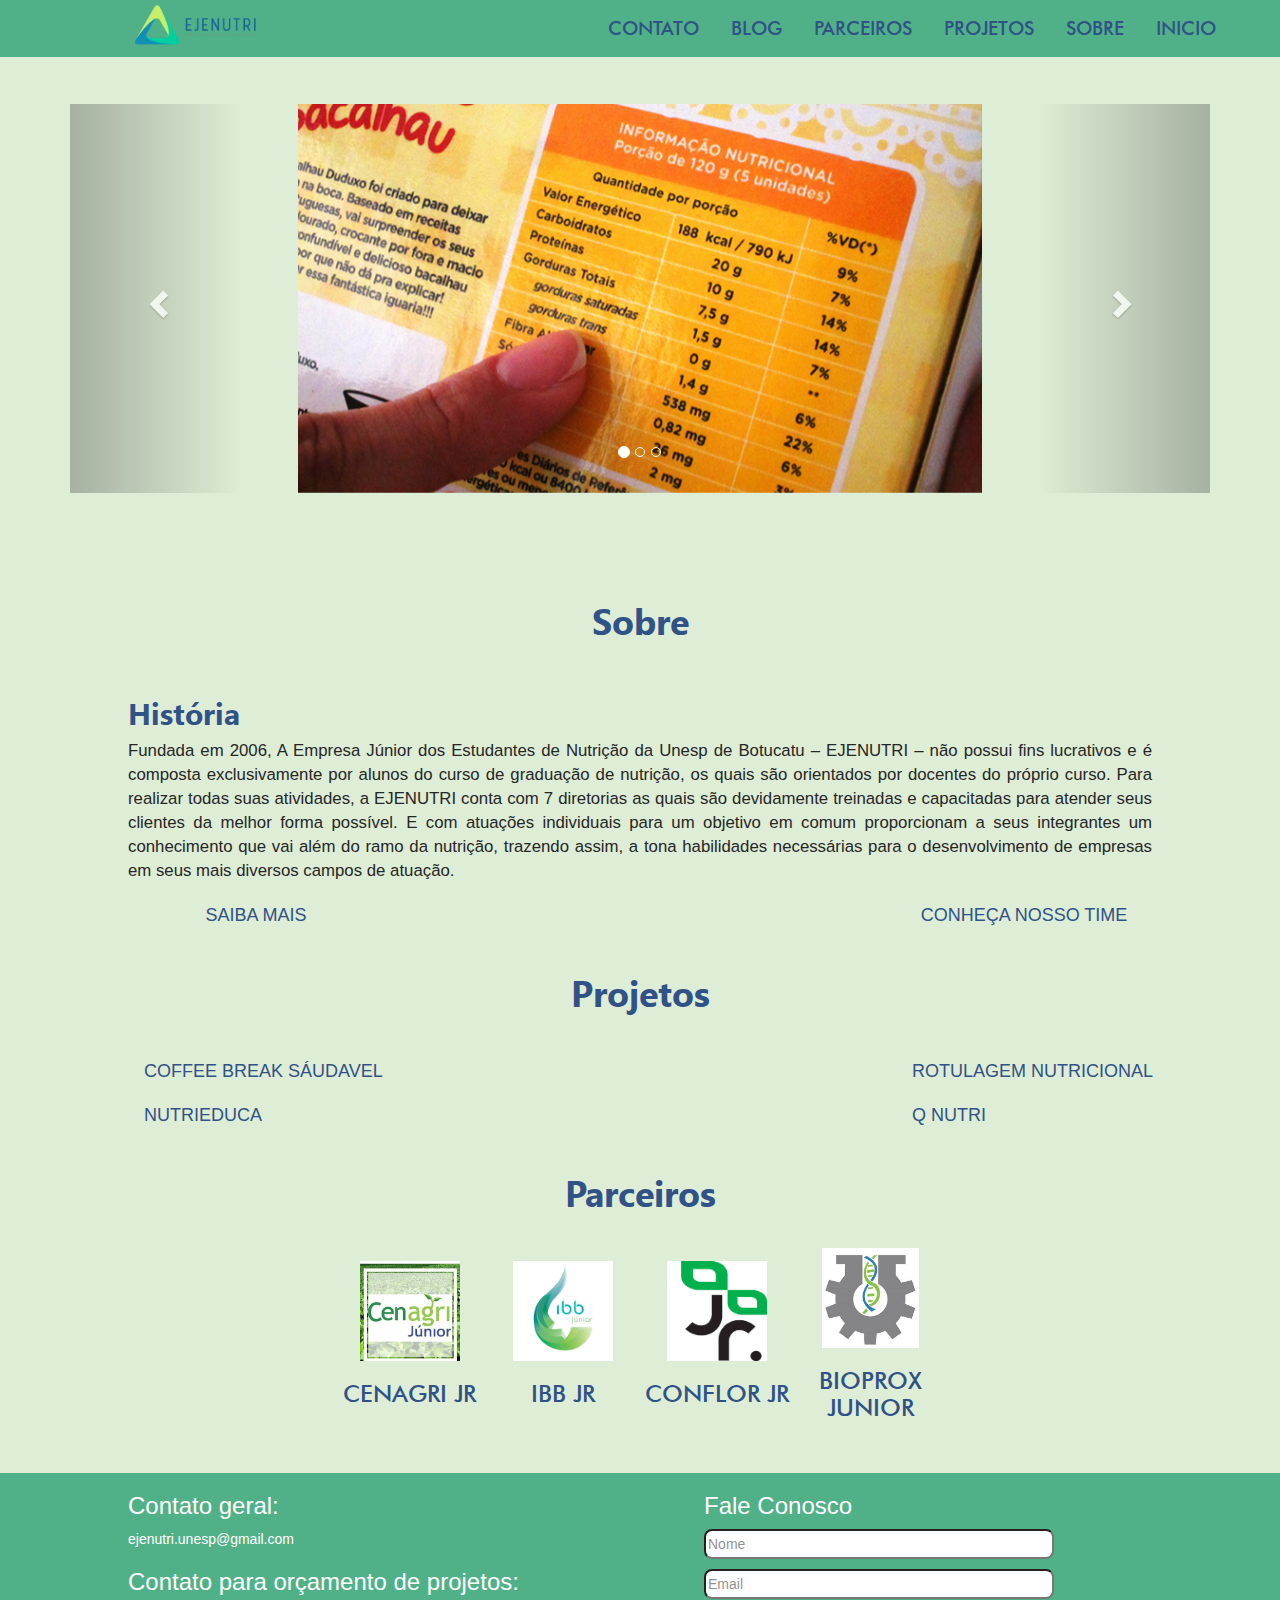
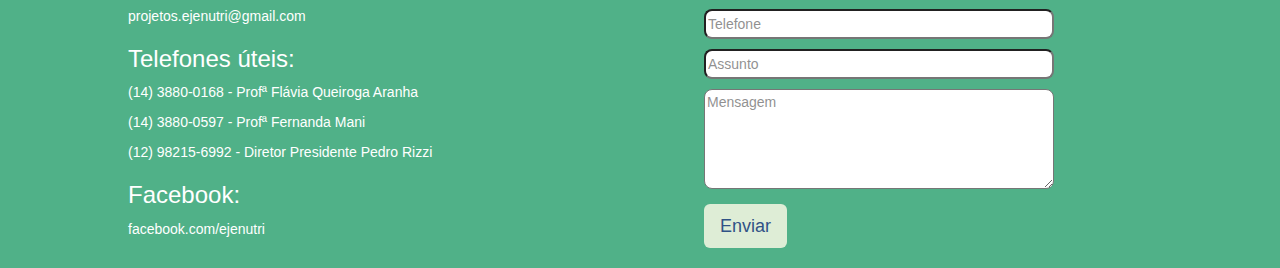
==== index.html @ cbeef769 "Merge branch 'Thais' of https://github.com/compjrbauru/ejenutri-site" ====
<!doctype html>
<html lang='pt-BR'>
	<head>
		<title>EJENUTRI</title>
		
		<link rel="icon" href="img/favicon.ico" type="image/x-icon">
		<meta charset='utf-8'>

		<link rel='stylesheet' type="text/css" href='css/normalize.css'>
		<link rel='stylesheet' type="text/css" href='css/style-pc.css'>
		<script src='js/prefixfree.min.js'></script>
		<script src='js/jquery.js'></script>
		<script src='js/script.js'></script>

		<link rel="stylesheet" href="https://maxcdn.bootstrapcdn.com/bootstrap/3.3.7/css/bootstrap.min.css">
		<script src="https://ajax.googleapis.com/ajax/libs/jquery/3.2.1/jquery.min.js"></script>
		<script src="https://maxcdn.bootstrapcdn.com/bootstrap/3.3.7/js/bootstrap.min.js"></script>

	</head>
	<body id="logo">
		<nav style="min-width: 890px;">
			<ul>
				<li><a href="#inicio" class="scroll">INICIO</a></li>
				<li><a href="#sobre" class="scroll">SOBRE</a></li>
				<li><a href="#projetos" class="scroll">PROJETOS</a></li>
				<li><a href="#parceiros" class="scroll">PARCEIROS</a></li>
				<li><a href="#blog" class="scroll">BLOG</a></li>
				<li><a href="#contato" class="scroll">CONTATO</a></li>
				<li class="nav-logo"><a href="#logo" class="scroll"><img src="img/EJENUTRI_LOGO.png"></a></li>
			</ul>
		</nav>
		</div>
		<section style="background-color: #deedd6; ">
			<div class="logo-top">
	</div>
	<div class="logo-down"style="margin-bottom: 50px;">

	</div>

			<div class="container" style="background-color: #deedd6;">
				<div id="myCarousel" class="carousel slide" data-ride="carousel">
					<!-- Indicators -->
					<ol class="carousel-indicators">
						<li data-target="#myCarousel" data-slide-to="0" class="active"></li>
						<li data-target="#myCarousel" data-slide-to="1"></li>
						<li data-target="#myCarousel" data-slide-to="2"></li>
					</ol>

					<!-- Wrapper for slides -->
					<div class="carousel-inner">

						<div class="item active">
							<img src="img/ROTULAGEM NUTRICIONAL.png" alt="Los Angeles" style="width:60%; margin-left: 20%;">

						</div>

						<div class="item">
							<img src="img/CHECK LIST.JPG" alt="Chicago" style="width:60%; margin-left: 20%;">

						</div>

						<div class="item">
							<img src="img/NUTRI EDUCA2.JPG" alt="New York" style="width:60%; margin-left: 20%;">

						</div>

					</div>

					<!-- Left and right controls -->
					<a class="left carousel-control" href="#myCarousel" data-slide="prev">
						<span class="glyphicon glyphicon-chevron-left"></span>
						<span class="sr-only">Previous</span>
					</a>
					<a class="right carousel-control" href="#myCarousel" data-slide="next">
						<span class="glyphicon glyphicon-chevron-right"></span>
						<span class="sr-only">Next</span>
					</a>
				</div>
			</div>
			<article>
				<h1 id="sobre">Sobre</h1>
				<div class="article-center">
					<h2>História</h2>
					<p>Fundada em 2006, A Empresa Júnior dos Estudantes de Nutrição da Unesp de Botucatu – EJENUTRI – não possui fins lucrativos e é composta exclusivamente por alunos do curso de graduação de nutrição, os quais são orientados por docentes do próprio curso. Para realizar todas suas atividades, a EJENUTRI conta com 7 diretorias as quais são devidamente treinadas e capacitadas para atender seus clientes da melhor forma possível. E com atuações individuais para um objetivo em comum proporcionam a seus integrantes um conhecimento que vai além do ramo da nutrição, trazendo assim, a tona habilidades necessárias para o desenvolvimento de empresas em seus mais diversos campos de atuação.</p>
				</div>
				<div class="article-left">

					<center><button type="button" class="btn btn-info btn-lg" data-toggle="modal" data-target="#myModal5" style="background-color: #deedd6; color: #305286; border: none;">SAIBA MAIS</button></center>

				  <!-- Modal -->
				  <div class="modal fade" id="myModal5" role="dialog">
				    <div class="modal-dialog">

				      <!-- Modal content-->
				      <div class="modal-content" >
				        <div class="modal-header">
				          <button type="button" class="close" data-dismiss="modal">&times;</button>
				          <h4 class="modal-title">SAIBA MAIS</h4>
				        </div>
				        <div class="modal-body">
									<p>Nossa visão </p>
									<p>“Em 2020 ser referência no MEJ paulista, <strong>sendo uma EJ de nutrição cluster 2 consolidada</strong>”</p>

									<p>Nossa missão   </p>
									<p>“Solucionar <strong>problemas na área de nutrição</strong> na comunidade”</p>

									<p>Nosso <strong>modo de trabalho</strong> preza:</p>
									<ol type="I">
										<li><strong>Profissionalismo:</strong> Trabalhamos de forma ética e responsável perante aos nossos clientes e EJ, visando sempre a seriedade de todos os processos que nós membros da EJENUTRI somos submetidos </li>
										<li><strong>Atitude:</strong> Atitudes inovadoras e pró atividade são bem-vindas em nossa empresa, de modo a sempre estarmos motivados e unidos perante ao meio volúvel e dinâmica que estamos submetidos</li>
										<li><strong>Respeito:</strong> Prezamos em nossa equipe o respeito em todos os sentidos, seja ele em relação ao trabalho desempenhado, modo de comunicação, além das ideias e sentimento de igualdade e fraternidade que possuímos em equipe </li>
										<li><strong>Desenvolvimento coorporativo:</strong> Desenvolver a equipe de forma integrada nas nossas diretorias, sempre alavancando ideias e oportunidades para que todos possamos crescer em conjunto e com a empresa</li>
										<li><strong>Resiliência:</strong> Lidamos com problemas e superar obstáculos de modo a obter desenvolvimento e sucesso em nossas tentativas, e caso ocorra erros, aprender com esses a melhor forma de agir</li>
									</ol>
									<p style="text-align:right;">Equipe EJENUTRI Gestão 2017</p>
				        </div>
				        <div class="modal-footer">
				          <button type="button" class="btn btn-default" data-dismiss="modal">Close</button>
				        </div>
				      </div>

				    </div>
				  </div>
				</div>

				<div class="article-right">
					<center><button type="button" class="btn btn-info btn-lg" data-toggle="modal" data-target="#myModal6" style="background-color: #deedd6; color: #305286; border: none;">CONHEÇA NOSSO TIME </button></center>
					<div class="modal fade" id="myModal6" role="dialog">
					    <div class="modal-dialog">

					      <!-- Modal content-->
					      <div class="modal-content">
					        <div class="modal-header">
					          <button type="button" class="close" data-dismiss="modal">&times;</button>
					          <h4 class="modal-title">Conheça nosso time</h4>
					        </div>
					        <div class="modal-body">
					          <div class="article-equipe article-equipe-pc">
											<p>Diretoria Executiva</p>
												<table>
												<tr>
													<td><img src="img/PEDRO RIZZI.JPG"><center><a href="https://www.facebook.com/pdro.rizzi" target="_blank">Pedro Rizzi</a> <br> 3º Ano Nutrição <br> Diretor Presidente</center></td>
													<td><img src="img/PIETRA BELIN.JPG"><center><a href="https://www.facebook.com/pietra.belin" target="_blank">Pietra Belin</a><br> 2º Ano Nutrição <br> Diretora de Projetos </center></td>
												</tr>
												<tr>
													<td><img src="img/FABIANA HASIMOTO.jpg"><center><a href="https://www.facebook.com/fabiana.hasimoto" target="_blank">Fabiana Hasimoto </a><br> 3º Ano Nutrição <br> Diretora Administrativa</center></td>
													<td><img src="img/TATIANA DANGIO.jpg"><center><a href="https://www.facebook.com/tatiana.dangio" target="_blank">Tatiana Dangio</a> <br> 2º Ano Nutrição <br> Dir. de Gestão de Pessoas </center></td>
												</tr>
											</table>
										</div>

										<div class="article-equipe article-equipe-pc">
											<p>Acessoria Executiva</p>
												<table>
													<td><img src="img/JOAO FLORIANO.JPG"><center><a href="https://www.facebook.com/J.PedroFloriano" target="_blank">João Pedro Floriano</a> <br> 2º Ano Nutrição <br> Ass. de Vice Presidencia</center></td>
															<td><img src="img/ISABELA VILELA.JPG"><center><a href="https://www.facebook.com/isabela.vilela.58" target="_blank">Isabela Vilela</a> <br> 1º Ano Nutrição <br> Assessora de Projetos </center></td>

														</tr>
														<tr>
															<td><img src="img/MARIANA PELOI .JPG"><center><a href="https://www.facebook.com/mari.peloi" target="_blank">Mariana Peloi</a> <br> 1º Ano Nutrição <br> Assessora de Projetos </center></td>
															<td><img src="img/RAISSA MEDEIROS.JPG"><center><a href="https://www.facebook.com/raissa.medeiros.144" target="_blank">Raissa Medeiros</a> <br> 1º Ano Nutrição <br> Assessora de Projetos </center></td>

														</tr>
														<tr>
															<td><img src="img/LARISSA RAMOS.JPG"><center><a href="https://www.facebook.com/larissa.ramos.5836" target="_blank">Larissa Ramos</a> <br> 2º Ano Nutrição <br> Ass. de Administrativo</center></td>
															<td><img src="img/LUCAS FENERICH.JPG"><center><a href="https://www.facebook.com/lucas.fenerich.5" target="_blank">Lucas Fenerich</a> <br> 1º Ano Nutrição <br> Ass. de Administrativo </center></td>
														</tr>
														<tr>
															<td><img src="img/FELIPE MULLER.JPG"><center><a href="https://www.facebook.com/profile.php?id=1819008544" target="_blank">Felipe Muller</a> <br> 1º Ano Nutrição <br> Assessor de Finanças</center></td>
															<td><img src="img/NATHALIA .JPG"><center><a href="https://www.facebook.com/nat.f.souza" target="_blank">Nathalia Souza</a> <br> 3º Ano Nutrição <br> Assessora de Eventos </center></td>

														</tr>
														<tr>
															<td><img src="img/GABRIELA TONIM.JPG"><center><a href="https://www.facebook.com/gabriela.tonim" target="_blank">Gabriela Tonim</a> <br> 3º Ano Nutrição <br> Ass. de Gest. de Pessoas</center></td>
															<td><img src="img/VANESSA BAGIO.JPG"><center><a href="https://www.facebook.com/baggiovanessa" target="_blank">Vanessa Bagio</a> <br> 2º Ano Nutrição <br>  Ass. de Gest. de Pessoas </center></td>

														</tr>
														<tr>

															<td><img src="img/LUCAS RECKIA.JPG"><center><a href="https://www.facebook.com/lucas.reckia" target="_blank">Lucas Reckia</a> <br> 1º Ano Nutrição <br> Assessor de Comunicação</center></td>
															<td><img src="img/MATHEUS BALESTER.JPG"><center><a href="https://www.facebook.com/matheus.balester" target="_blank">Matheus Balester</a> <br> 1º Ano Nutrição <br> Assessor de Comunicação</center></td>
														</tr>
												</table>
										</div>

										<div class="article-equipe article-equipe-pc">
											<p>Professoras Responsáveis</p>
												<table>
												<tr>
													<td><img src="img/FLAVIA ARANHA.JPG"><center><a href="https://www.facebook.com/flavia.q.aranha" target="_blank">Prof. Dra. Flávia Q. Aranha</a> <br> Profa. Titular Responsável </center></td>
													<td><img src="img/FERNANDA MANI.JPG"><center><a href="https://www.facebook.com/fernanda.mani.fer" target="_blank">Prof. Dra. Fernanda Mani</a> <br> Profa. Suplente Responsável </center></td>
												</tr>

											</table>
										</div>

					        </div>
					        <div class="modal-footer">
					          <button type="button" class="btn btn-default" data-dismiss="modal">Close</button>
					        </div>
					      </div>

					    </div>
					  </div>
				</div>


				<!--<div class="pedra"><img src="img/pedra.png"></div>-->
				<h1 id="clientes">Projetos</h1>
				<div class="article-left">
					<button type="button" class="btn btn-info btn-lg" data-toggle="modal" data-target="#myModal" style="background-color: #deedd6; color: #305286; border: none;">COFFEE BREAK SÁUDAVEL </button>

				  <!-- Modal -->
				  <div class="modal fade" id="myModal" role="dialog">
				    <div class="modal-dialog">

				      <!-- Modal content-->
				      <div class="modal-content" >
				        <div class="modal-header">
				          <button type="button" class="close" data-dismiss="modal">&times;</button>
				          <h4 class="modal-title">COFFEE BREAK SÁUDAVEL </h4>
				        </div>
				        <div class="modal-body">
				          <p>Nossa empresa é conhecida por seus coffeesbreaks de alta qualidade no ambiente acadêmico e empresarial de Botucatu. Prezamos sempre por alto padrão de limpeza e satisfação do cliente, afim de criar uma experiência saudável nos intervalos de eventos e palestras.</p>
									<p>Preço médio: R$9,00/pessoa</p>
									<p>Tempo médio: - </p>
				        </div>
				        <div class="modal-footer">
				          <button type="button" class="btn btn-default" data-dismiss="modal">Close</button>
				        </div>
				      </div>

				    </div>
				  </div>


				</div>

				<div class="article-right">


					<button type="button" class="btn btn-info btn-lg" data-toggle="modal" data-target="#myModal2" style="background-color: #deedd6; color: #305286; border: none;">ROTULAGEM NUTRICIONAL</button>

				  <!-- Modal -->
				  <div class="modal fade" id="myModal2" role="dialog">
				    <div class="modal-dialog">

				      <!-- Modal content-->
				      <div class="modal-content">
				        <div class="modal-header">
				          <button type="button" class="close" data-dismiss="modal">&times;</button>
				          <h4 class="modal-title">ROTULAGEM NUTRICIONAL</h4>
				        </div>
				        <div class="modal-body">
									<img src="img/ROTULAGEM NUTRICIONAL.png" width="100%" style="margin-bottom: 20px;">

									<p>A EJNUTRI realiza rotulagem nutricional, nosso carro chefe. Conta com programas de alta qualidade e resolução gráfica posterior, proporcionando ao cliente uma tabela que contém: a lista de ingredientes utilizada na preparação, valor energético, quantidades de todos os macronutrientes e alguns micronutrientes, variando do alimento, %VD(valores diários
respectivos a cada nutriente) e informação aos alérgicos.</p>
									<p>Preço médio: R$50,00 unidade </p>
									<p>Tempo médio: 7 dias </p>
				        </div>
				        <div class="modal-footer">
				          <button type="button" class="btn btn-default" data-dismiss="modal">Close</button>
				        </div>
				      </div>

				    </div>
				</div>
				</div>
				<div class="article-left">


					<button type="button" class="btn btn-info btn-lg" data-toggle="modal" data-target="#myModal3" style="background-color: #deedd6; color: #305286; border: none;">NUTRIEDUCA</button>

				  <!-- Modal -->
				  <div class="modal fade" id="myModal3" role="dialog">
				    <div class="modal-dialog">

				      <!-- Modal content-->
				      <div class="modal-content">
				        <div class="modal-header">
				          <button type="button" class="close" data-dismiss="modal">&times;</button>
				          <h4 class="modal-title">NUTRIEDUCA</h4>
				        </div>
				        <div class="modal-body">
									<img src="img/NUTRI EDUCA1.JPG" width="100%" style="margin-bottom: 20px;">
									<img src="img/NUTRI EDUCA2.JPG" width="100%" style="margin-bottom: 20px;">
				          <p>Nossa Empresa Júnior possui grande responsabilidade acadêmica uma vez que nossos membros são graduandos universitários de Nutrição da UNESP de Botucatu, sob orientação de professor(a) Nutricionista que atua lecionando. Além disso, visamos o impacto positivo que projetos sociais causam na sociedade, levando, dessa forma, informação nutricional para a população.</p>
									<p>Preço médio: R$200</p>
									<p>Tempo médio: - </p>
				        </div>
				        <div class="modal-footer">
				          <button type="button" class="btn btn-default" data-dismiss="modal">Close</button>
				        </div>
				      </div>

				    </div>
				</div>
				</div>
				</div>

				<div class="article-right">


					<button type="button" class="btn btn-info btn-lg" data-toggle="modal" data-target="#myModal4" style="background-color: #deedd6; color: #305286; border: none;">Q NUTRI</button>

				  <!-- Modal -->
				  <div class="modal fade" id="myModal4" role="dialog">
				    <div class="modal-dialog">

				      <!-- Modal content-->
				      <div class="modal-content">
				        <div class="modal-header">
				          <button type="button" class="close" data-dismiss="modal">&times;</button>
				          <h4 class="modal-title">Q NUTRI</h4>
				        </div>
				        <div class="modal-body">
									<img src="img/CHECK LIST.JPG" width="100%" style="margin-bottom: 20px;">
				          <p>O Q Nutri é um projeto executado pela EJENUTRI que visa avaliar estabelecimentos onde existe trabalho na cozinha. Dessa forma, o Q Nutri abrange cozinhas de escolas, restaurantes, indústrias, hospitais, padarias, hotéis e outros. É aplicado um Checklist com 2 funções distintas: A primeira é em relação as normas da vigilância sanitária sobre o espaço físico, funcionários e atitudes relacionadas. Já na segunda, avaliamos a estrutura empresarial do cliente e respectivamente do local, mostrando, ao fim, o nível de qualidade de ambos resultados.</p>
									<p>Preço médio:R$500</p>
									<p>Tempo médio: 90 dias</p>
				        </div>
				        <div class="modal-footer">
				          <button type="button" class="btn btn-default" data-dismiss="modal">Close</button>
				        </div>
				      </div>

				    </div>
				</div>
				</div>
				</div>
				<h1 id="clientes">Parceiros</h1>
				<div class="article-logo">
					<center><table style="width:60%;">
					  <tr>
					  	<td><a href="https://www.facebook.com/cenagrijr/" target="_blank" style="color: #305286 !important"><img src="img/CENAGRI JR.jpg"><h3>CENAGRI JR</h3></a></td>
					    <td><a href="https://www.facebook.com/ibbjunior/" target="_blank" style="color: #305286"><img src="img/IBB JUNIOR.jpg"><h3>IBB JR</h3></a></td>
					    <td><a href="https://www.facebook.com/EJconflor/" target="_blank" style="color: #305286"><img src="img/CONFLOR JR.jpg"><h3>CONFLOR JR</h3></a></td>
					    <td><a href="https://www.facebook.com/bioproxjr/" target="_blank" style="color: #305286"><img src="img/BIOPROX JUNIOR.jpg"><h3>BIOPROX JUNIOR</h3></a></td>
					  </tr>
					</table></center>
				</div>

				<!--<div class="pedra"><img src="img/pedra.png"></div>-->


			</article>
		</section>
		<footer>
			<div class="footer-left">
				<h3>Contato geral:</h3>

				<p><a href="mailto:ejenutri.unesp@gmail.com" style="color: #FFF">ejenutri.unesp@gmail.com</a></p>



				<h3>Contato para orçamento de projetos:</h3>

				<p><a href="mailto:projetos.ejenutri@gmail.com" style="color: #FFF">projetos.ejenutri@gmail.com</a></p>



				<h3>Telefones úteis:</h3>

				<p>(14) 3880-0168 - Profª Flávia Queiroga Aranha</p>

				<p>(14) 3880-0597 - Profª Fernanda Mani</p>

				<p>(12) 98215-6992 - Diretor Presidente Pedro Rizzi</p>



				<h3>Facebook:</h3>

				<p><a href="facebook.com/ejenutri" target="_blank" style="color: #FFF">facebook.com/ejenutri</a></p>

			</div>
			<div class="footer-right">
				<form id="contact" action="" method="post">
		    <h3 id="faleconosco">Fale Conosco</h3>
		    <fieldset>
		      <input placeholder="Nome"  name="nome" type="text" style="width:350px; border-radius: 8px; height: 30px; margin-bottom:10px;" tabindex="1" required >
		    </fieldset>
		    <fieldset>
		      <input placeholder="Email" name="email" type="email" style="width:350px; border-radius: 8px; height: 30px; margin-bottom:10px;" tabindex="2" required>
		    </fieldset>
		    <fieldset>
		      <input placeholder="Telefone" name="telefone" type="tel" style="width:350px; border-radius: 8px; height: 30px; margin-bottom:10px;" tabindex="3" required>
		    </fieldset>
		    <fieldset>
		      <input placeholder="Assunto" name="assunto" type="text" style="width:350px; border-radius: 8px; height: 30px; margin-bottom:10px;" tabindex="4" required>
		    </fieldset>
		    <fieldset>
		      <textarea placeholder="Mensagem" name="mensagem" style="width:350px; border-radius: 8px; height: 100px; margin-bottom:10px;" tabindex="5" required></textarea>
		    </fieldset>
		    <fieldset>
		      <button name="submit" type="submit" id="contact-submit" data-submit="...Sending" class="btn btn-info btn-lg"  style="background-color: #deedd6; color: #305286; border: none;">Enviar</button>
		    </fieldset>
		  </form>
			<br clear="all">
			</div>
		</footer>
	</body>

</html>
---- css/style-pc.css ----
@media screen and (min-device-width: 1024px) {

.article-equipe-tablet { display: none; }

} /* FIM @media screen */

a { text-decoration: none; }

body {
  background: #deedd6;
}

/* Fontes */
@font-face {
    font-family: KhmerUI;
    src: url(../font/KhmerUI.ttf);
}
@font-face {
    font-family: KhmerUIb;
    src: url(../font/KhmerUIb.ttf);
}
@font-face {
    font-family: tt0142m;
    src: url(../font/tt0142m.ttf);
}
@font-face {
    font-family: tt0144m;
    src: url(../font/tt0144m.ttf);
}

/* Barra de Navegação */
nav {
    position: fixed;
    width: 100%;

    z-index: 5;
    background-color: #50b188;
}

nav ul {
    list-style-type: none;
    margin: 0;
    padding: 0;
}

nav li {
    float: right;
    margin-right: 2.5%;
    box-sizing: border-box;
}

nav li:first-child {
    margin-right: 5%;
}

nav li a {
    display: block;
    padding: 15px 0;

    font-family: tt0142m;
    font-size: 19px;
    text-decoration: none;
    color: #305286;
    text-align: center;
}

nav li img {
    height: 46px;
}

.nav-logo {
    float: left;
    margin-left: 8%;
    margin-top: 2px;
    margin-right: 0;
}

.nav-logo a {
    padding: 0;
}

/* Logo */
.logo {
    height: 27.6em;
    width: 100%;
    background: #deedd6;
}

.logo-top {
    height: 54px;
}

.logo-down img {
    height: 392px;
    display: block;
    margin-left: auto;
    margin-right: auto;
}

.logo-down {
    /*background-image: url("../img/top-right-banner.png"), url("../img/top-left-banner.png");*/
    background-position: right top, left top;
    background-repeat: no-repeat;
    background-size: 350px;
}

/* Conteúdo */
article h1,  article h3 {
    text-align: center;
}
article h2 {
  text-align: left;
}
article h1, article h2 {
    font-family: KhmerUIb;
}

article h2, article h3 {
    color: #305286;
}

article a{
  color: #305286;
  text-transform: uppercase;
}

article ol li {
  font-family: arial;
  font-size: 1.2em;
  text-align: justify;
  color: #262626;
}

article h1 {
    margin: 0;
    padding: 1em 0;
    clear: both;
}

article h3 {
    font-family: KhmerUI;
}

article p {
    font-family: arial;
    font-size: 1.2em;
    text-align: justify;
    color: #262626;
}

article {
    color: #305286;
    background-color: #deedd6;
    overflow: auto;
    z-index: 2;
}



/* Empresa */
article h1:first-child {
    margin-top: 2em;
}

.article-left {
    position: relative;
    float: left;
    width: 35%;
    padding-left: 10%;
    padding-right: 5%;
}
.article-center {
    position: relative;
    padding-left: 10%;
    padding-right: 10%;
}

.article-right {
    position: relative;
    float: right;
    width: 35%;
    padding-left: 5%;
    padding-right: 10%;
}

.article-margin {
    margin-bottom: 1em;
}

/* Clientes e Parceiros */
.article-logo {
    width: 100%;
    padding-left: 10%;
    padding-right: 10%;
    box-sizing: border-box;
}

.article-logo table, .article-logo tr, .article-logo td {
    width: 100%;
}

.article-logo table {
    margin-bottom: 3em;
}

.article-logo td {
    width: 20%;
    height: 5em;
    text-align: center;
}

.article-logo td img {
    height: 100px;
}

.article-logo h3 {

    font-family: tt0142m;
}

/* Projetos */
.article-projetos {
    width: 100%;
    text-align: center;
}

.article-projetos div {
}

/*.article-projetos iframe {
    width: 420px;
}*/

/*.article-projetos table, .article-projetos tr{
    width: 100%;
}

.article-projetos table {
    margin-bottom: 3em;
}

.article-projetos td {
    width: 33.33%;
    text-align: center;
}

.article-projetos td img {
    height: 10em;
    width: 10em;
}*/

/* Equipe */
.article-equipe {
    width: 80%;
    margin-left: 10%;
    margin-right: 10%;
    box-sizing: border-box;
}

.article-equipe h3, .article-equipe h4 {
    margin: 0.1em 0em;
}

.article-equipe h4 {
    font-family: tt0142m;
    margin-bottom: 1em;
}

.article-equipe table, .article-equipe tr{
    width: 100%;
}

.article-equipe table {
    margin-bottom: 6em;
}

.article-equipe td {
    width: 20%;
    text-align: center;
}

.article-equipe td img {
    border: 4px double #00A062;
    border-radius: 7px;
    height: 170px;
}

/* Footer - Contato */
footer {
    background-color: #50b188;
    overflow: auto;
}

footer p, footer h2, footer h3 {
    color: white;
}

footer h2 {
    margin-top: 1.2em;
    text-align: left;
}

.footer-left {
    position: relative;
    float: left;
    width: 35%;
    margin-left: 10%;
    margin-right: 5%;
}

.footer-margin {
    margin-bottom: 1.5em;
}

.footer-right {
    position: relative;
    float: right;
    width: 35%;
    margin-left: 5%;
    margin-right: 10%;
    box-sizing: border-box;
}

.footer-right table, .footer-right tr {
    width: 100%;
}

.footer-right td {
    width: 25%;
    text-align: center;
    padding: 1em 0em 1.5em;
}

.footer-right td:first-child {
    padding-top: 0.5em;
}

.imagem-footer-1 {
    height: 2.5em;
    width: 2.5em;
    position: relative;;
    top: 0.5em;
}

.imagem-footer-2 {
    height: 3.5em;
    width: 3.5em;
}

.imagem-footer-3 {
    height: 3.5em;
    width: 3.5em;
}

.imagem-footer-4 {
    height: 3.5em;
    width: 3.5em;
}

.imagem-footer-5 {
    height: 2.5em;
    width: 6em;
}

campo{
  width:200px;
  border-radius: 2px;
  height: 30px;
}
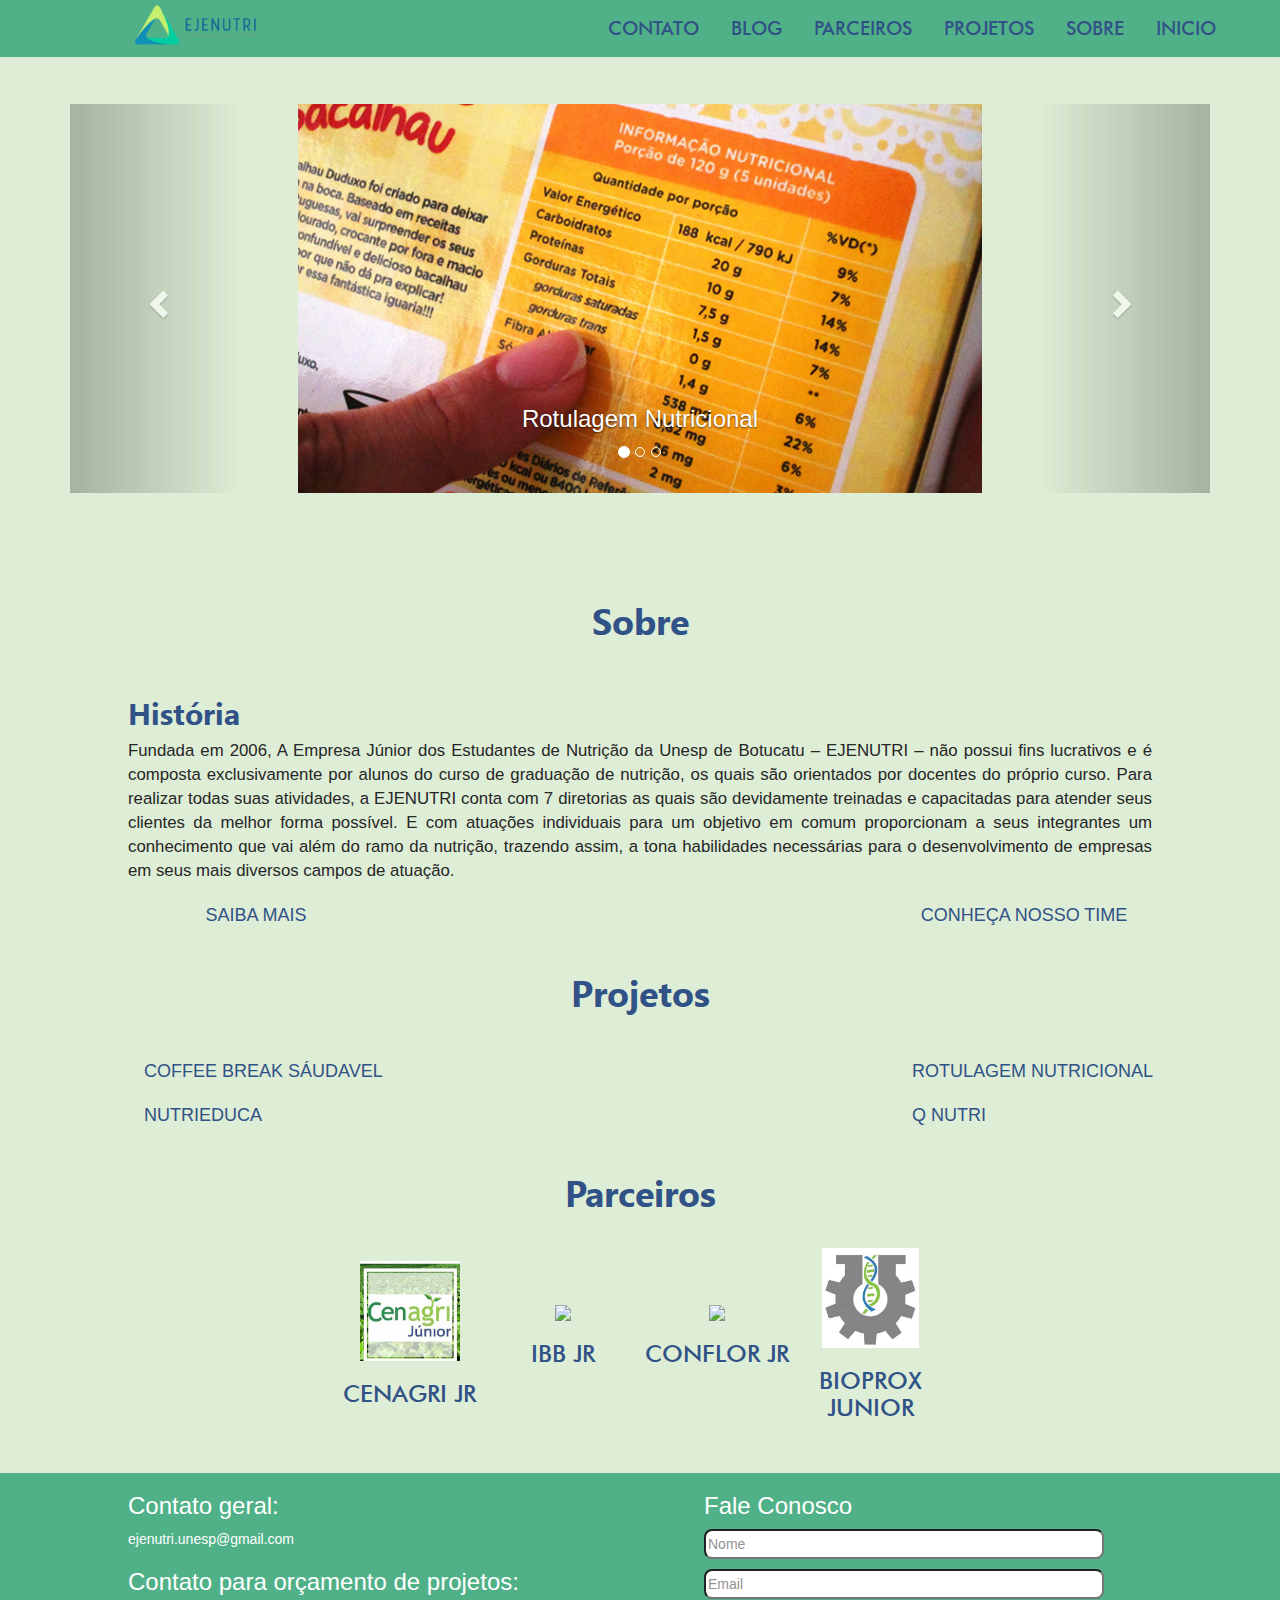
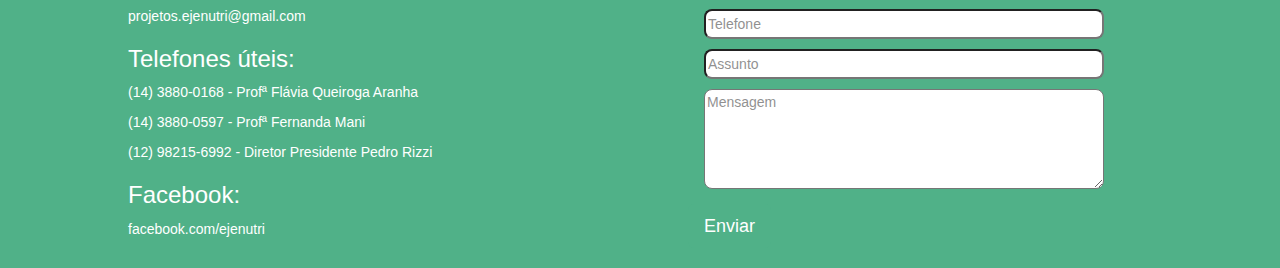
==== commit 07e0bc04: "Add files via upload" ====
--- a/index.html
+++ b/index.html
@@ -2,7 +2,7 @@
 <html lang='pt-BR'>
 	<head>
 		<title>EJENUTRI</title>
-		
+
 		<link rel="icon" href="img/favicon.ico" type="image/x-icon">
 		<meta charset='utf-8'>
 
@@ -26,11 +26,11 @@
 				<li><a href="#parceiros" class="scroll">PARCEIROS</a></li>
 				<li><a href="#blog" class="scroll">BLOG</a></li>
 				<li><a href="#contato" class="scroll">CONTATO</a></li>
-				<li class="nav-logo"><a href="#logo" class="scroll"><img src="img/EJENUTRI_LOGO.png"></a></li>
+				<li class="nav-logo"><a href="#logo" class="scroll" id="inicio"><img src="img/EJENUTRI_LOGO.png"></a></li>
 			</ul>
 		</nav>
 		</div>
-		<section style="background-color: #deedd6; ">
+		<section style="background-color: #deedd6; " id="inicio">
 			<div class="logo-top">
 	</div>
 	<div class="logo-down"style="margin-bottom: 50px;">
@@ -51,17 +51,23 @@
 
 						<div class="item active">
 							<img src="img/ROTULAGEM NUTRICIONAL.png" alt="Los Angeles" style="width:60%; margin-left: 20%;">
-
+							<div class="carousel-caption">
+				        <h3>Rotulagem Nutricional</h3>
+				      </div>
 						</div>
 
 						<div class="item">
-							<img src="img/CHECK LIST.JPG" alt="Chicago" style="width:60%; margin-left: 20%;">
-
+							<img src="img/NUTRI EDUCA1.JPG" alt="Chicago" style="width:60%; margin-left: 20%;">
+							<div class="carousel-caption">
+								<h3>Nutrieduca</h3>
+							</div>
 						</div>
 
 						<div class="item">
 							<img src="img/NUTRI EDUCA2.JPG" alt="New York" style="width:60%; margin-left: 20%;">
-
+							<div class="carousel-caption">
+								<h3>Nutrieduca</h3>
+							</div>
 						</div>
 
 					</div>
@@ -81,7 +87,7 @@
 				<h1 id="sobre">Sobre</h1>
 				<div class="article-center">
 					<h2>História</h2>
-					<p>Fundada em 2006, A Empresa Júnior dos Estudantes de Nutrição da Unesp de Botucatu – EJENUTRI – não possui fins lucrativos e é composta exclusivamente por alunos do curso de graduação de nutrição, os quais são orientados por docentes do próprio curso. Para realizar todas suas atividades, a EJENUTRI conta com 7 diretorias as quais são devidamente treinadas e capacitadas para atender seus clientes da melhor forma possível. E com atuações individuais para um objetivo em comum proporcionam a seus integrantes um conhecimento que vai além do ramo da nutrição, trazendo assim, a tona habilidades necessárias para o desenvolvimento de empresas em seus mais diversos campos de atuação.</p>
+					<p class="cor-corpo">Fundada em 2006, A Empresa Júnior dos Estudantes de Nutrição da Unesp de Botucatu – EJENUTRI – não possui fins lucrativos e é composta exclusivamente por alunos do curso de graduação de nutrição, os quais são orientados por docentes do próprio curso. Para realizar todas suas atividades, a EJENUTRI conta com 7 diretorias as quais são devidamente treinadas e capacitadas para atender seus clientes da melhor forma possível. E com atuações individuais para um objetivo em comum proporcionam a seus integrantes um conhecimento que vai além do ramo da nutrição, trazendo assim, a tona habilidades necessárias para o desenvolvimento de empresas em seus mais diversos campos de atuação.</p>
 				</div>
 				<div class="article-left">
 
@@ -206,8 +212,8 @@
 
 
 				<!--<div class="pedra"><img src="img/pedra.png"></div>-->
-				<h1 id="clientes">Projetos</h1>
-				<div class="article-left">
+				<h1 id="projetos">Projetos</h1>
+				<div class="article-left" >
 					<button type="button" class="btn btn-info btn-lg" data-toggle="modal" data-target="#myModal" style="background-color: #deedd6; color: #305286; border: none;">COFFEE BREAK SÁUDAVEL </button>
 
 				  <!-- Modal -->
@@ -218,7 +224,7 @@
 				      <div class="modal-content" >
 				        <div class="modal-header">
 				          <button type="button" class="close" data-dismiss="modal">&times;</button>
-				          <h4 class="modal-title">COFFEE BREAK SÁUDAVEL </h4>
+				          <h4 class="modal-title">COFFEE BREAK SAUDÁVEL </h4>
 				        </div>
 				        <div class="modal-body">
 				          <p>Nossa empresa é conhecida por seus coffeesbreaks de alta qualidade no ambiente acadêmico e empresarial de Botucatu. Prezamos sempre por alto padrão de limpeza e satisfação do cliente, afim de criar uma experiência saudável nos intervalos de eventos e palestras.</p>
@@ -236,7 +242,7 @@
 
 				</div>
 
-				<div class="article-right">
+				<div class="article-right" >
 
 
 					<button type="button" class="btn btn-info btn-lg" data-toggle="modal" data-target="#myModal2" style="background-color: #deedd6; color: #305286; border: none;">ROTULAGEM NUTRICIONAL</button>
@@ -267,7 +273,7 @@
 				    </div>
 				</div>
 				</div>
-				<div class="article-left">
+				<div class="article-left" >
 
 
 					<button type="button" class="btn btn-info btn-lg" data-toggle="modal" data-target="#myModal3" style="background-color: #deedd6; color: #305286; border: none;">NUTRIEDUCA</button>
@@ -299,7 +305,7 @@
 				</div>
 				</div>
 
-				<div class="article-right">
+				<div class="article-right" >
 
 
 					<button type="button" class="btn btn-info btn-lg" data-toggle="modal" data-target="#myModal4" style="background-color: #deedd6; color: #305286; border: none;">Q NUTRI</button>
@@ -329,13 +335,13 @@
 				</div>
 				</div>
 				</div>
-				<h1 id="clientes">Parceiros</h1>
+				<h1 id="parceiros">Parceiros</h1>
 				<div class="article-logo">
 					<center><table style="width:60%;">
 					  <tr>
 					  	<td><a href="https://www.facebook.com/cenagrijr/" target="_blank" style="color: #305286 !important"><img src="img/CENAGRI JR.jpg"><h3>CENAGRI JR</h3></a></td>
-					    <td><a href="https://www.facebook.com/ibbjunior/" target="_blank" style="color: #305286"><img src="img/IBB JUNIOR.jpg"><h3>IBB JR</h3></a></td>
-					    <td><a href="https://www.facebook.com/EJconflor/" target="_blank" style="color: #305286"><img src="img/CONFLOR JR.jpg"><h3>CONFLOR JR</h3></a></td>
+					    <td><a href="https://www.facebook.com/ibbjunior/" target="_blank" style="color: #305286"><img src="img/IBBJR.png"><h3>IBB JR</h3></a></td>
+					    <td><a href="https://www.facebook.com/EJconflor/" target="_blank" style="color: #305286"><img src="img/conflor.png"><h3>CONFLOR JR</h3></a></td>
 					    <td><a href="https://www.facebook.com/bioproxjr/" target="_blank" style="color: #305286"><img src="img/BIOPROX JUNIOR.jpg"><h3>BIOPROX JUNIOR</h3></a></td>
 					  </tr>
 					</table></center>
@@ -347,7 +353,7 @@
 			</article>
 		</section>
 		<footer>
-			<div class="footer-left">
+			<div id="contato" class="footer-left">
 				<h3>Contato geral:</h3>
 
 				<p><a href="mailto:ejenutri.unesp@gmail.com" style="color: #FFF">ejenutri.unesp@gmail.com</a></p>
@@ -379,22 +385,22 @@
 				<form id="contact" action="" method="post">
 		    <h3 id="faleconosco">Fale Conosco</h3>
 		    <fieldset>
-		      <input placeholder="Nome"  name="nome" type="text" style="width:350px; border-radius: 8px; height: 30px; margin-bottom:10px;" tabindex="1" required >
-		    </fieldset>
-		    <fieldset>
-		      <input placeholder="Email" name="email" type="email" style="width:350px; border-radius: 8px; height: 30px; margin-bottom:10px;" tabindex="2" required>
-		    </fieldset>
-		    <fieldset>
-		      <input placeholder="Telefone" name="telefone" type="tel" style="width:350px; border-radius: 8px; height: 30px; margin-bottom:10px;" tabindex="3" required>
-		    </fieldset>
-		    <fieldset>
-		      <input placeholder="Assunto" name="assunto" type="text" style="width:350px; border-radius: 8px; height: 30px; margin-bottom:10px;" tabindex="4" required>
-		    </fieldset>
-		    <fieldset>
-		      <textarea placeholder="Mensagem" name="mensagem" style="width:350px; border-radius: 8px; height: 100px; margin-bottom:10px;" tabindex="5" required></textarea>
-		    </fieldset>
-		    <fieldset>
-		      <button name="submit" type="submit" id="contact-submit" data-submit="...Sending" class="btn btn-info btn-lg"  style="background-color: #deedd6; color: #305286; border: none;">Enviar</button>
+		      <input placeholder="Nome"  name="nome" type="text" style="width:400px; border-radius: 8px; height: 30px; margin-bottom:10px;" tabindex="1" required >
+		    </fieldset>
+		    <fieldset>
+		      <input placeholder="Email" name="email" type="email" style="width:400px; border-radius: 8px; height: 30px; margin-bottom:10px;" tabindex="2" required>
+		    </fieldset>
+		    <fieldset>
+		      <input placeholder="Telefone" name="telefone" type="tel" style="width:400px; border-radius: 8px; height: 30px; margin-bottom:10px;" tabindex="3" required>
+		    </fieldset>
+		    <fieldset>
+		      <input placeholder="Assunto" name="assunto" type="text" style="width:400px; border-radius: 8px; height: 30px; margin-bottom:10px;" tabindex="4" required>
+		    </fieldset>
+		    <fieldset>
+		      <textarea placeholder="Mensagem" name="mensagem" style="width:400px; border-radius: 8px; height: 100px; margin-bottom:10px;" tabindex="5" required></textarea>
+		    </fieldset>
+		    <fieldset>
+		      <button name="submit" type="submit" id="contact-submit" data-submit="...Sending" class="btn btn-info btn-lg"  style="background-color: #50b188; color: #FFF; border: none; margin-left: -16px;">Enviar</button>
 		    </fieldset>
 		  </form>
 			<br clear="all">
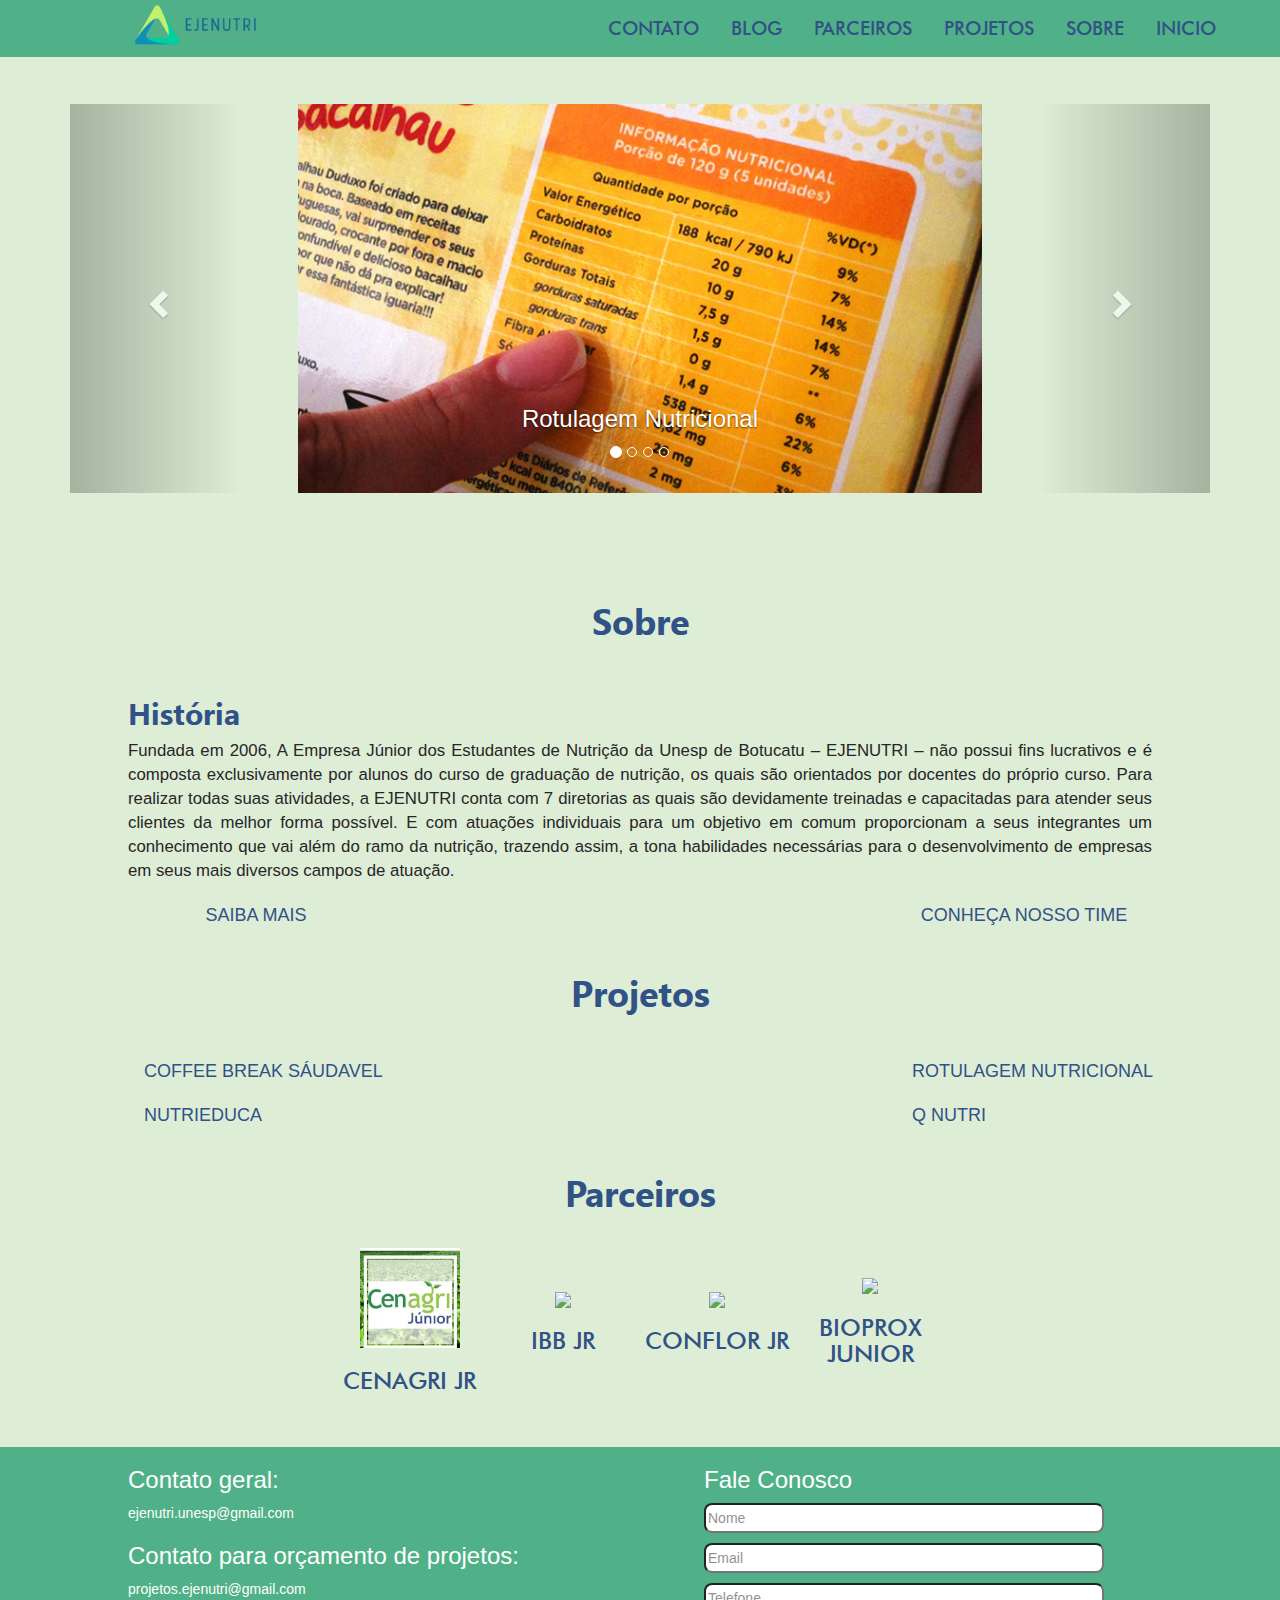
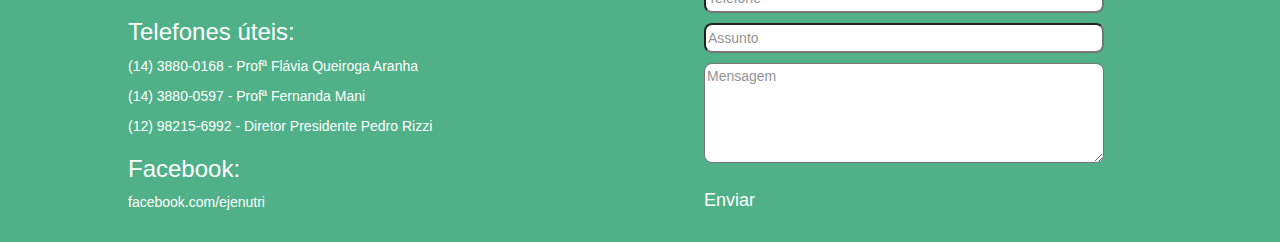
==== commit 191ef398: "Add files via upload" ====
--- a/index.html
+++ b/index.html
@@ -44,6 +44,7 @@
 						<li data-target="#myCarousel" data-slide-to="0" class="active"></li>
 						<li data-target="#myCarousel" data-slide-to="1"></li>
 						<li data-target="#myCarousel" data-slide-to="2"></li>
+						<li data-target="#myCarousel" data-slide-to="3"></li>
 					</ol>
 
 					<!-- Wrapper for slides -->
@@ -67,6 +68,13 @@
 							<img src="img/NUTRI EDUCA2.JPG" alt="New York" style="width:60%; margin-left: 20%;">
 							<div class="carousel-caption">
 								<h3>Nutrieduca</h3>
+							</div>
+						</div>
+
+						<div class="item">
+							<img src="img/CHECK LIST.JPG" alt="New York" style="width:60%; margin-left: 20%;">
+							<div class="carousel-caption">
+								<h3>Q Nutri</h3>
 							</div>
 						</div>
 
@@ -342,7 +350,7 @@
 					  	<td><a href="https://www.facebook.com/cenagrijr/" target="_blank" style="color: #305286 !important"><img src="img/CENAGRI JR.jpg"><h3>CENAGRI JR</h3></a></td>
 					    <td><a href="https://www.facebook.com/ibbjunior/" target="_blank" style="color: #305286"><img src="img/IBBJR.png"><h3>IBB JR</h3></a></td>
 					    <td><a href="https://www.facebook.com/EJconflor/" target="_blank" style="color: #305286"><img src="img/conflor.png"><h3>CONFLOR JR</h3></a></td>
-					    <td><a href="https://www.facebook.com/bioproxjr/" target="_blank" style="color: #305286"><img src="img/BIOPROX JUNIOR.jpg"><h3>BIOPROX JUNIOR</h3></a></td>
+					    <td><a href="https://www.facebook.com/bioproxjr/" target="_blank" style="color: #305286"><img src="img/BIOPROX JUNIOR.png"><h3>BIOPROX JUNIOR</h3></a></td>
 					  </tr>
 					</table></center>
 				</div>
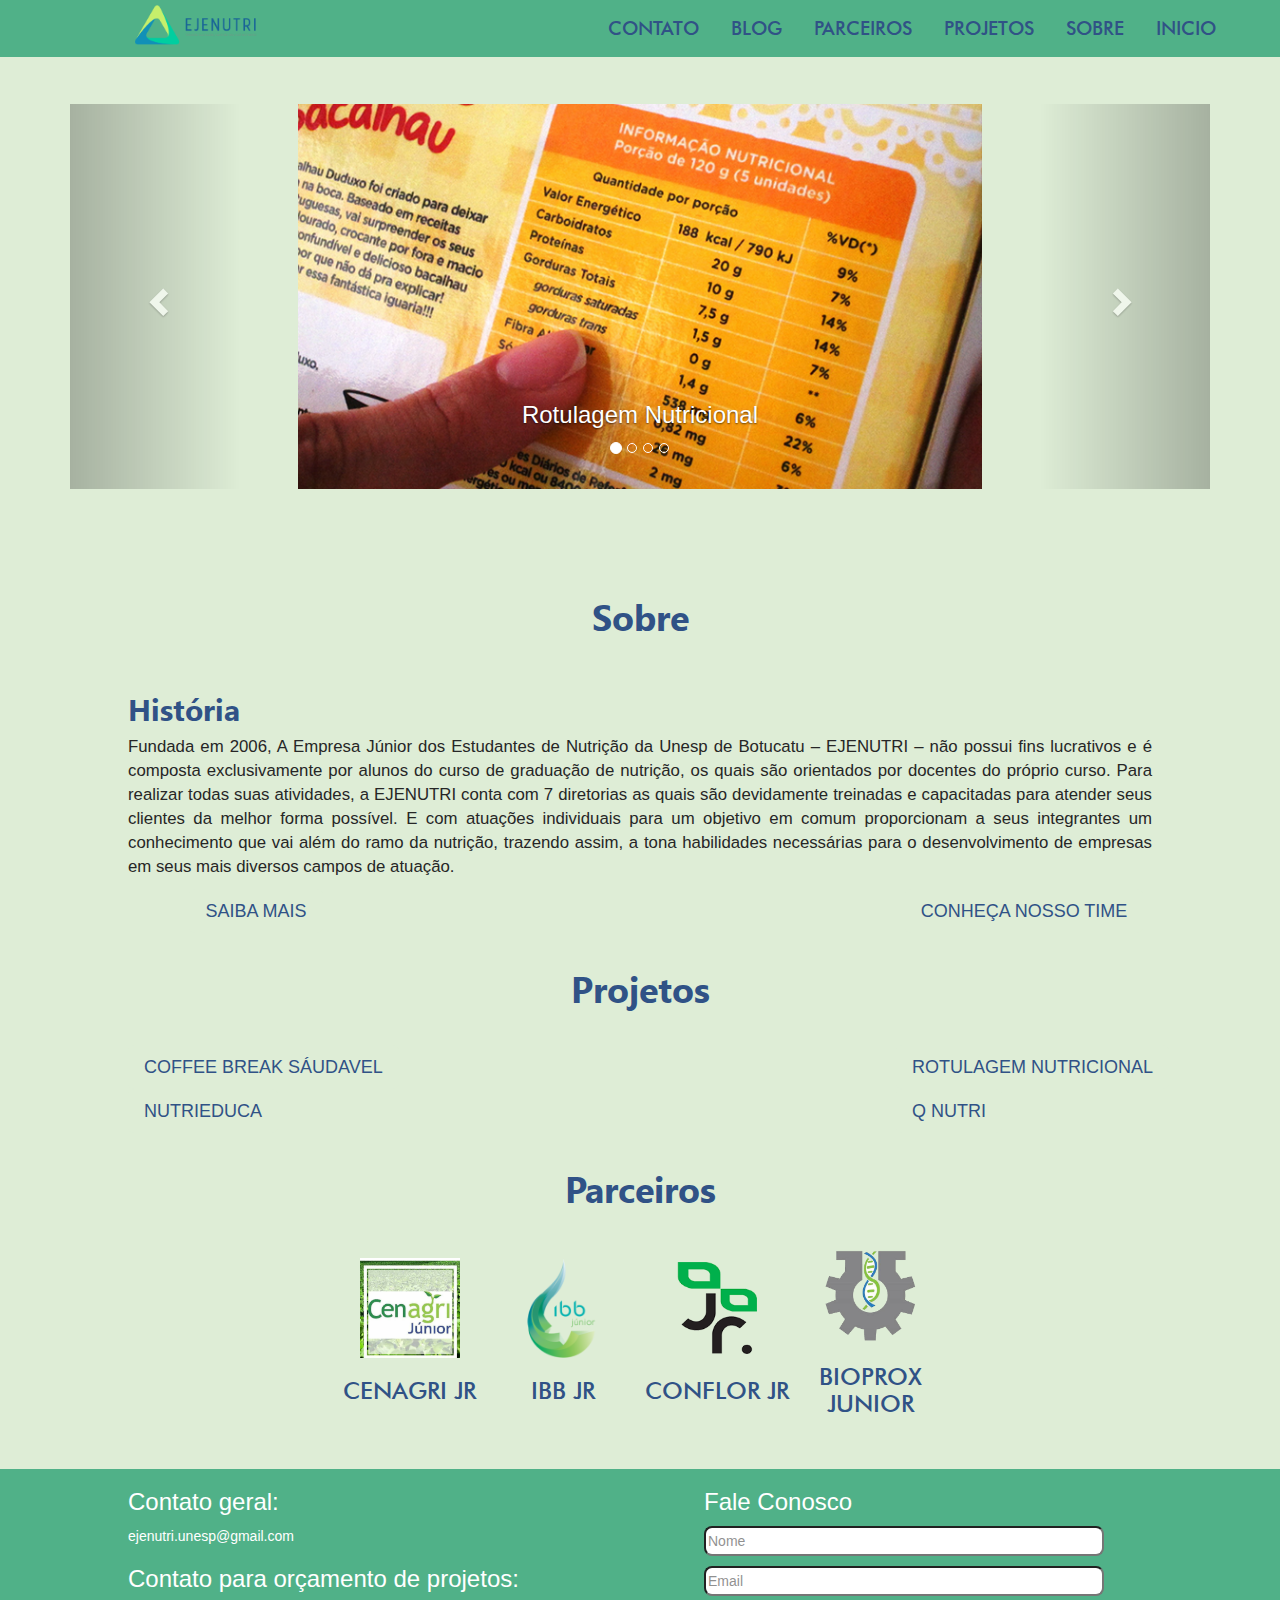
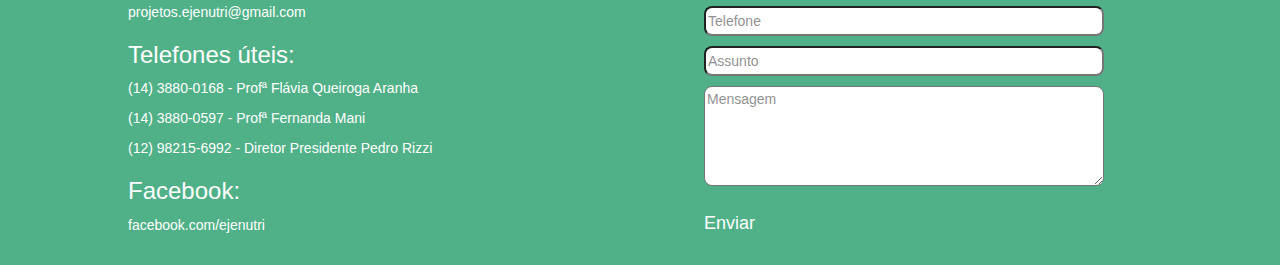
==== commit 4bdbeef1: "Mudanças 13/11/2017" ====
--- a/index.html
+++ b/index.html
@@ -386,7 +386,7 @@
 
 				<h3>Facebook:</h3>
 
-				<p><a href="facebook.com/ejenutri" target="_blank" style="color: #FFF">facebook.com/ejenutri</a></p>
+				<p><a href="https://www.facebook.com/ejenutri" target="_blank" style="color: #FFF">facebook.com/ejenutri</a></p>
 
 			</div>
 			<div class="footer-right">
